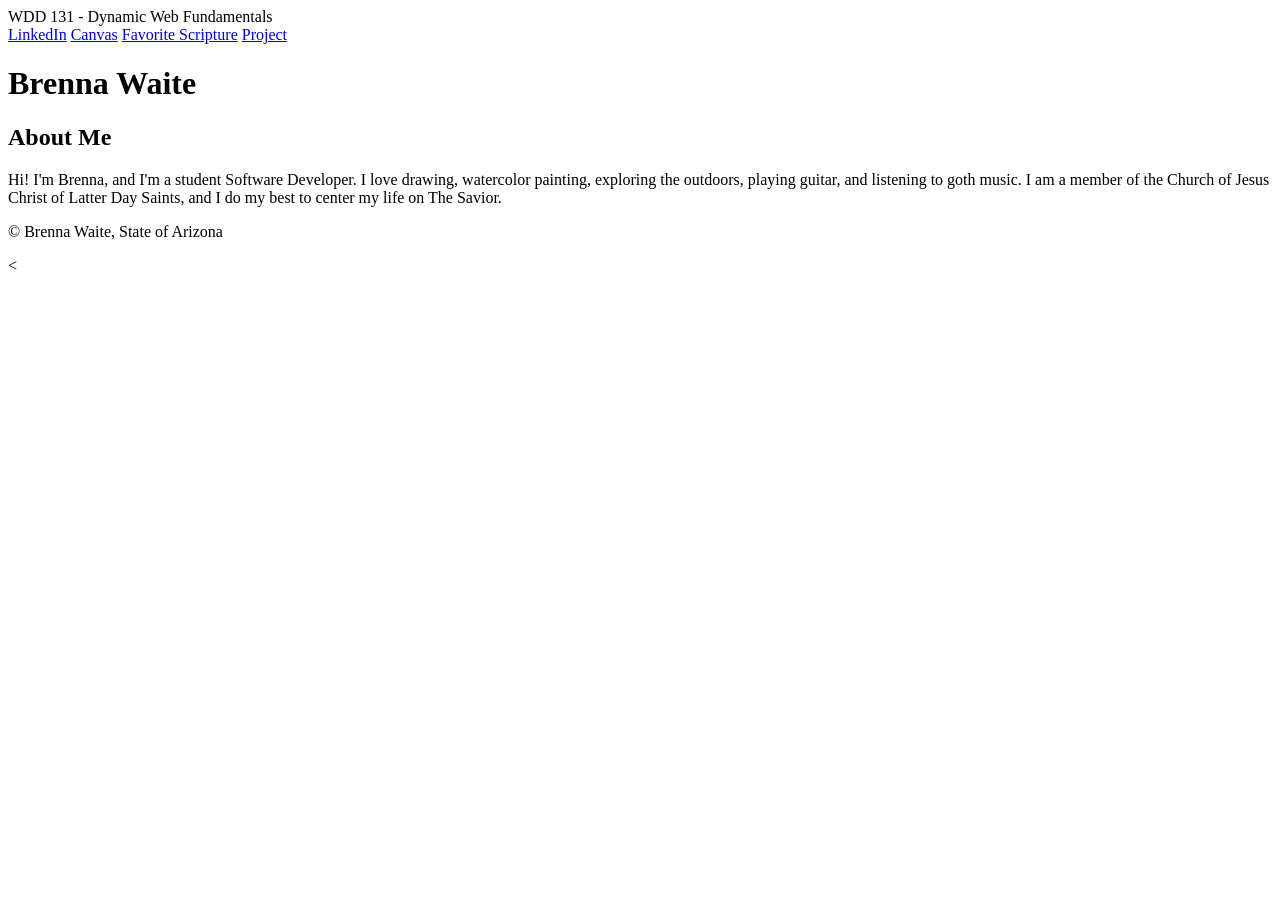
==== index.html @ 80b88a02 "worked on n home page" ====
<!DOCTYPE html>
<html lang="en">
    <head>
        <meta charset="UTF-8">
        <meta viewport="width=device-width, initial-scale=1.0">
        <title>WDD 131 | Dynamic Web Fundamentals | Brenna Waite</title>
        <meta description="The homepage for Brenna Waite's WDD 131 classwork. Introduces her and serves as a form of contact">
    </head>
    <body>
        <header>
            <span id="course-title">WDD 131 - Dynamic Web Fundamentals</span>
            <nav>
                <a href="https://www.linkedin.com/">LinkedIn</a>
                <a href="https://byupw.instructure.com/.">Canvas</a>
                <a href="https://www.churchofjesuschrist.org/study/scriptures/bofm/1-ne/3?lang=eng&id=p7#p7">Favorite Scripture</a>
                <a href="wdd131/project">Project</a>
            </nav>
        </header>
        <main>
            <h1>Brenna Waite</h1>
            <section class="card">
                <h2>About Me</h2>
                <p>
                    Hi! I'm Brenna, and I'm a student Software Developer.
                    I love drawing, watercolor painting, exploring the outdoors,
                    playing guitar, and listening to goth music. I am a
                    member of the Church of Jesus Christ of Latter Day Saints,
                    and I do my best to center my life on The Savior.
                    
                </p>
            </section>
            <section class="card"></section>
        </main>
        <footer>
            <p>
                &copy; <span id="currentyear"></span> Brenna Waite, State of Arizona
            </p>
            <p id="lastModified"></p>
        </footer>
    </body>
</html>
<
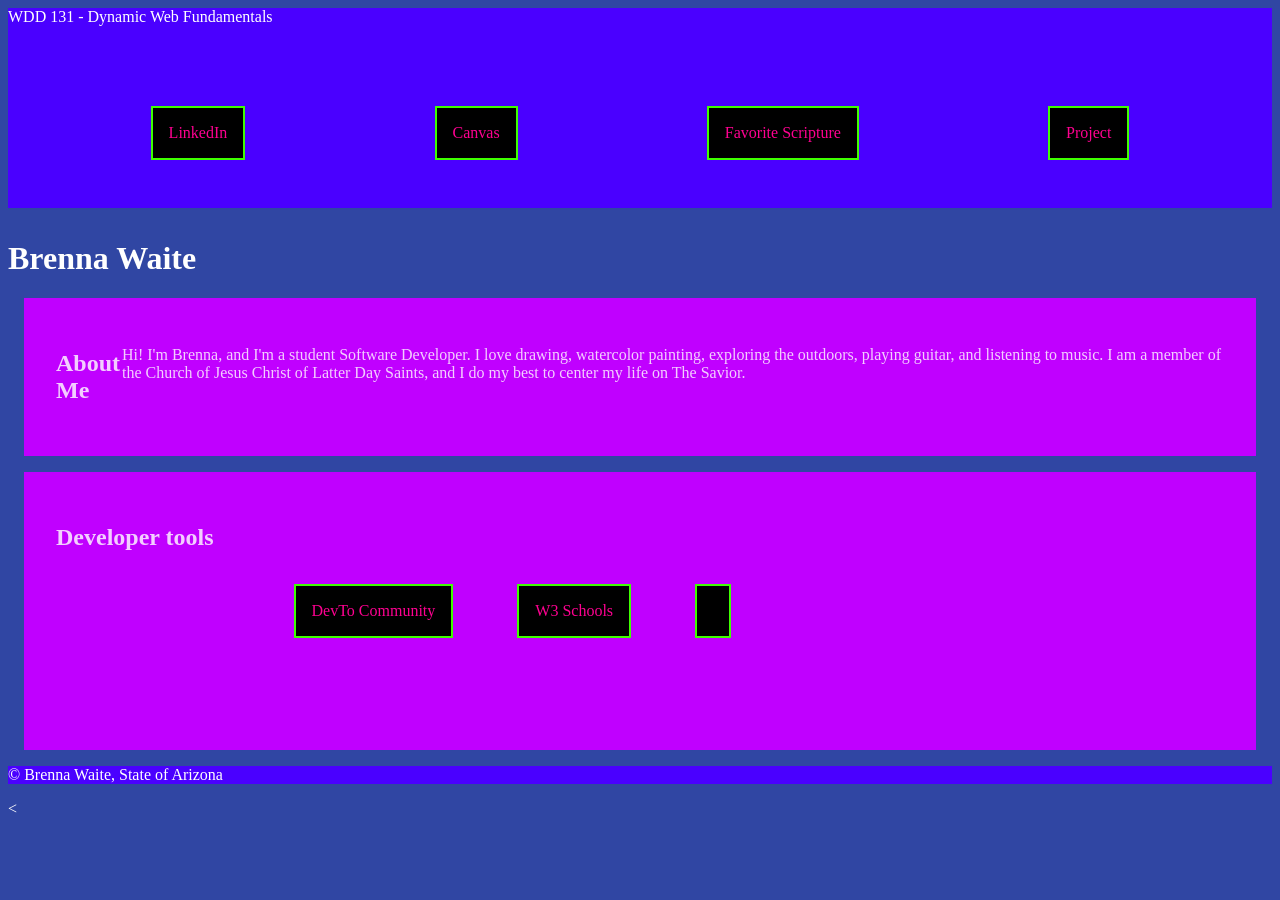
==== commit 83b1d9d1: "edited home page" ====
--- a/index.html
+++ b/index.html
@@ -5,6 +5,7 @@
         <meta viewport="width=device-width, initial-scale=1.0">
         <title>WDD 131 | Dynamic Web Fundamentals | Brenna Waite</title>
         <meta description="The homepage for Brenna Waite's WDD 131 classwork. Introduces her and serves as a form of contact">
+        <link rel="stylesheet" href="styles/base.css">
     </head>
     <body>
         <header>
@@ -23,13 +24,20 @@
                 <p>
                     Hi! I'm Brenna, and I'm a student Software Developer.
                     I love drawing, watercolor painting, exploring the outdoors,
-                    playing guitar, and listening to goth music. I am a
+                    playing guitar, and listening to music. I am a
                     member of the Church of Jesus Christ of Latter Day Saints,
                     and I do my best to center my life on The Savior.
-                    
                 </p>
             </section>
-            <section class="card"></section>
+            <section class="card">
+                <h2>Developer tools</h2>
+                <nav>
+                    <a href="https://dev.to/">DevTo Community</a>
+                    <a href="https://www.w3schools.com/">W3 Schools</a>
+                    <a href=""></a>
+                </nav>
+            </section>
+            
         </main>
         <footer>
             <p>
--- a/styles/base.css
+++ b/styles/base.css
@@ -0,0 +1,53 @@
+.card {
+    display: flex;
+}
+
+body{
+    background-color: #3046a3;
+    color: #ffffff;
+}
+
+header, footer {
+    background-color: #4a00ff;
+}
+
+nav {
+    display: flex;
+    flex-direction: row;
+    justify-content: space-around;
+    margin: 2em;
+    padding: 1em;
+    color: #ff0091;
+    border: 2em #3fff00;
+    text-decoration: none;
+}
+
+nav a {
+     margin: 2em;
+    padding: 1em;
+    color: #ff0091;
+    border: 2px solid #3fff00;
+    text-decoration: none;
+    background-color: #000000;
+}
+
+nav :hover {
+    color: #000000;
+    background-color: #ffffff;
+    border-color: #ffffff;
+    text-decoration: none;
+}
+
+.card {
+    padding: 2em ;
+    color: #f3ceff;
+    background-color: #c000ff;
+    border: 2em #3fff00;
+    display: flex;
+    flex-direction: row;
+    margin: 1em;
+}
+
+.card :hover {
+    border-color: #ff0073;
+}
